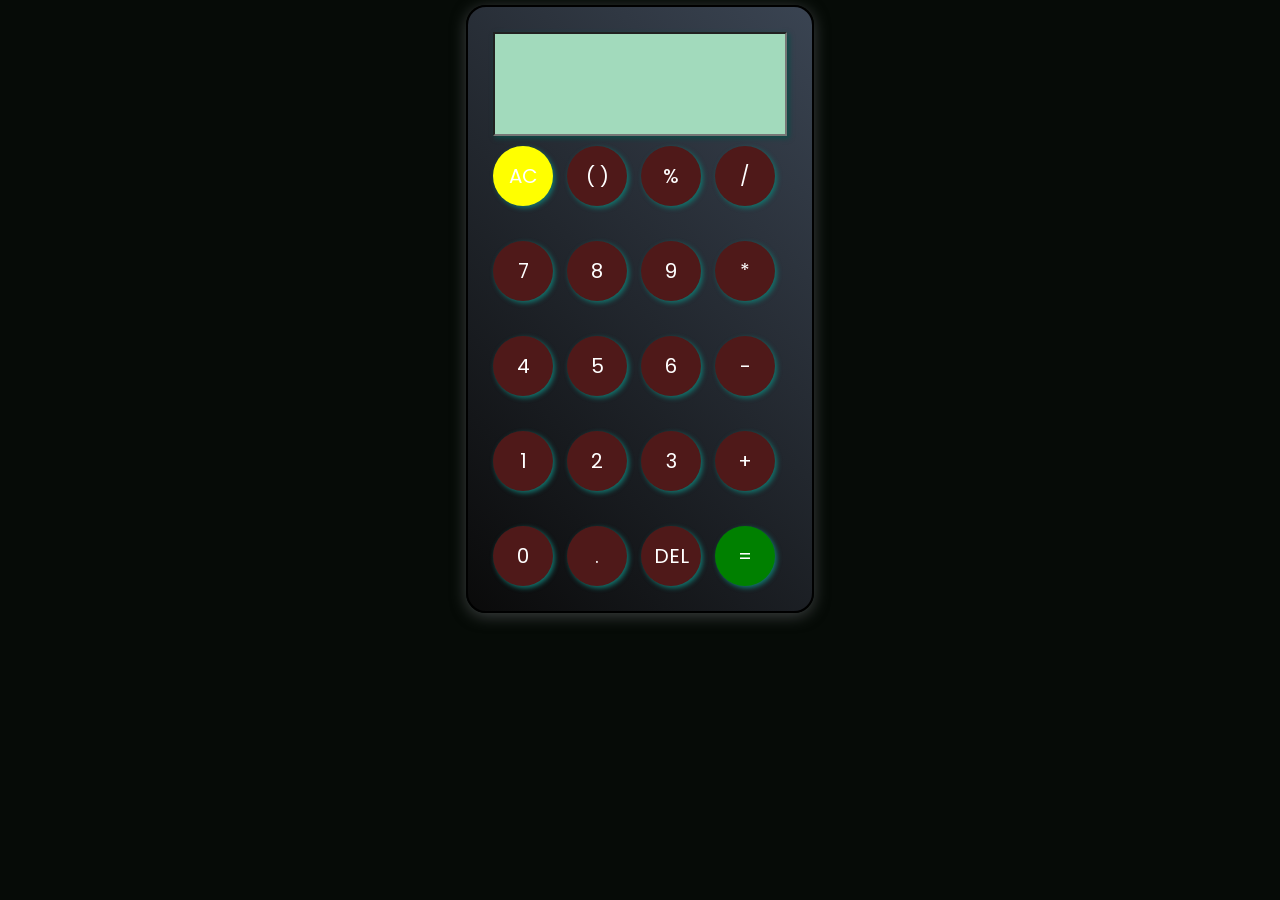
==== index.html @ e0265948 "Rename calculator.html to index.html" ====
<!DOCTYPE html>
<html lang="en">
<head>
    <meta charset="UTF-8">
    <meta name="viewport" content="width=device-width, initial-scale=1.0">
    <title>Calculator</title>
    <link rel="preconnect" href="https://fonts.googleapis.com">
    <link rel="preconnect" href="https://fonts.gstatic.com" crossorigin>
    <link href="https://fonts.googleapis.com/css2?family=Poppins:ital,wght@0,100;0,200;0,300;0,400;0,500;0,600;0,700;0,800;0,900;1,100;1,200;1,300;1,400;1,500;1,600;1,700;1,800;1,900&display=swap" rel="stylesheet">
    <link rel="stylesheet"href="calculator.css">
</head>
<body>
    <div class="outer">
        <input type="text" id="inputBox">

        <div>
            <button class="ac" class=btn>AC</button>
            <button class=btn>( )</button>
            <button class=btn>%</button>
            <button class=btn>/</button>
        </div>
        <br>
        <div>
            <button class="btn">7</button>
            <button class=btn>8</button>
            <button class=btn>9</button>
            <button class=btn>*</button>
        </div>
        <br>
        <div>
            <button class=btn>4</button>
            <button class=btn>5</button>
            <button class=btn>6</button>
            <button class=btn>-</button>
        </div>
        <br>
        <div>
            <button class=btn>1</button>
            <button class=btn>2</button>
            <button class=btn>3</button>
            <button class=btn>+</button>
        </div>
        <br>
        <div>
            <button class=btn>0</button>
            <button class=btn>.</button>
            <button class=btn>DEL</button>
            <button class="equal" id=btn>=</button>
        </div>
    </div>
    <script src="calculator.js"></script>
</body>
</html>
---- calculator.css ----
*{
    padding : 0;
    margin : 0;
    font-family: "Poppins", sans-serif;
}

body{
    justify-content : center;
    align-items : center;
    display : flex;
    background-color : rgb(6, 11, 7);
}

.outer{
    padding : 20px;
    margin : 5px;
    border : 2px solid black;
    align-items : center;
    justify-content : center;
    background : linear-gradient(45deg, #0a0a0a , #3a4452);
    display : inline-block;
    border-radius : 20px;
    box-shadow : 0px 3px 15px rgba(113, 115, 119, 0.5);
}

.btn{
    border : none;
    border-radius : 50%;
    background-color :rgb(79, 25, 25);
    width : 60px;
    height : 60px;
    padding : 5px;
    margin : 5px;
    cursor : pointer;
    font-size: 20px;
    color : #ffffff;
    box-shadow : 2px 2px 5px rgb(18, 117, 110);
}

.equal{
    background-color : green;
    width : 60px;
    height : 60px;
    border : none;
    border-radius : 50%;
    padding : 5px;
    margin : 5px;
    cursor : pointer;
    font-size: 20px;
    color : #ffffff;
    box-shadow : 2px 2px 5px rgb(18, 117, 110);
}

.ac{
    background-color : yellow;
    width : 60px;
    height : 60px;
    border : none;
    border-radius : 50%;
    padding : 5px;
    margin : 5px;
    cursor : pointer;
    font-size: 20px;
    color : #ffffff;
    box-shadow : 2px 2px 5px rgb(18, 117, 110);
}

h1{
    justify-content : center;
    align-items : center;
}

input{
    width : 280px;
    height : 90px;
    padding : 5px;
    margin : 5px;
    text-align : right;
    font-size : 30px;
    color :rgb(3, 23, 22);
    background-color : rgb(162, 218, 188);
    box-shadow : 2px 2px 5px rgb(9, 76, 72);
}

.btn:hover{
    color : white;
    transition : margin-top 2s ease-in-out 0.2s;
}
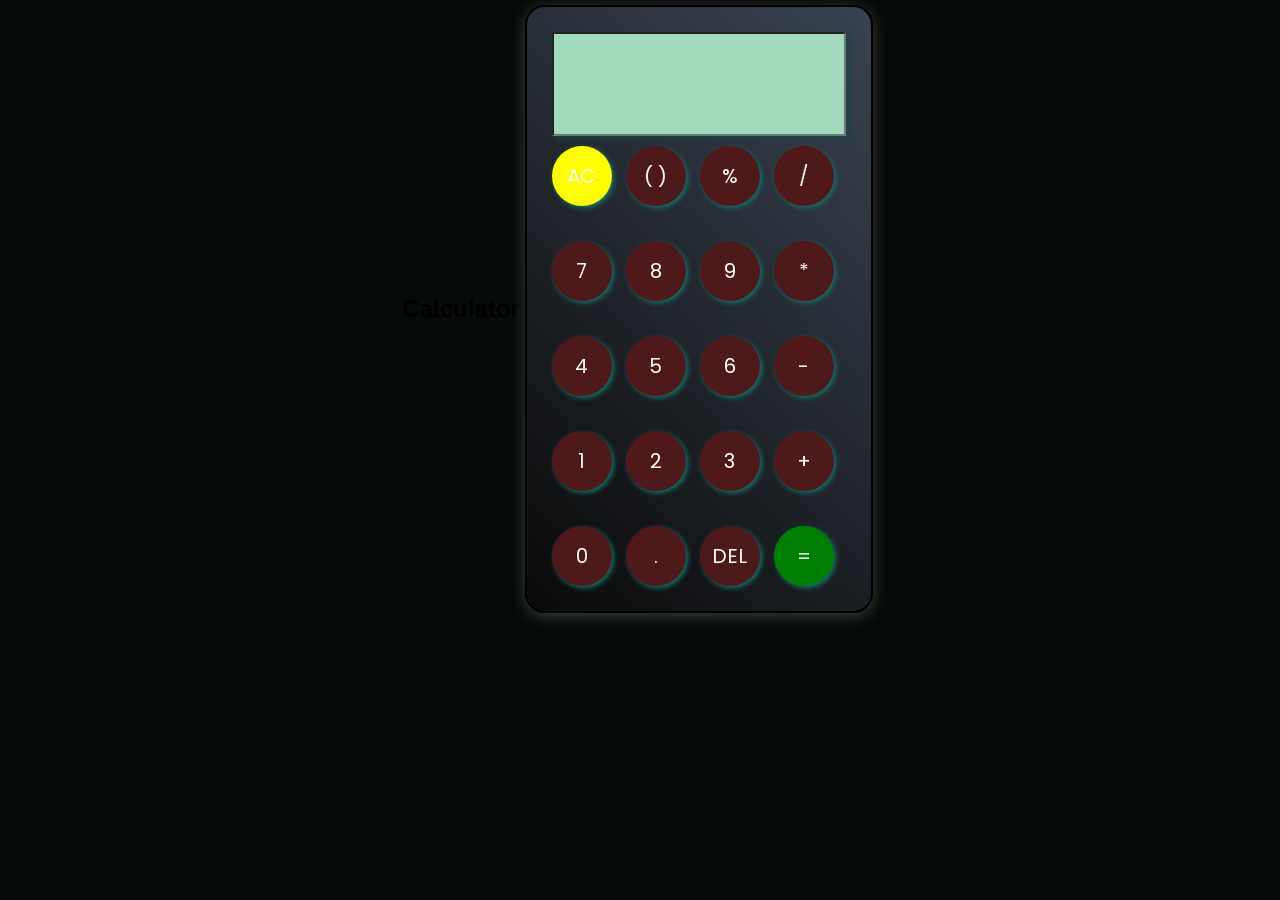
==== commit 9f904f6f: "Add header to calculator in index.html Added a header to the calculator interface." ====
--- a/index.html
+++ b/index.html
@@ -10,6 +10,7 @@
     <link rel="stylesheet"href="calculator.css">
 </head>
 <body>
+    <h2>Calculator</h2>
     <div class="outer">
         <input type="text" id="inputBox">
 
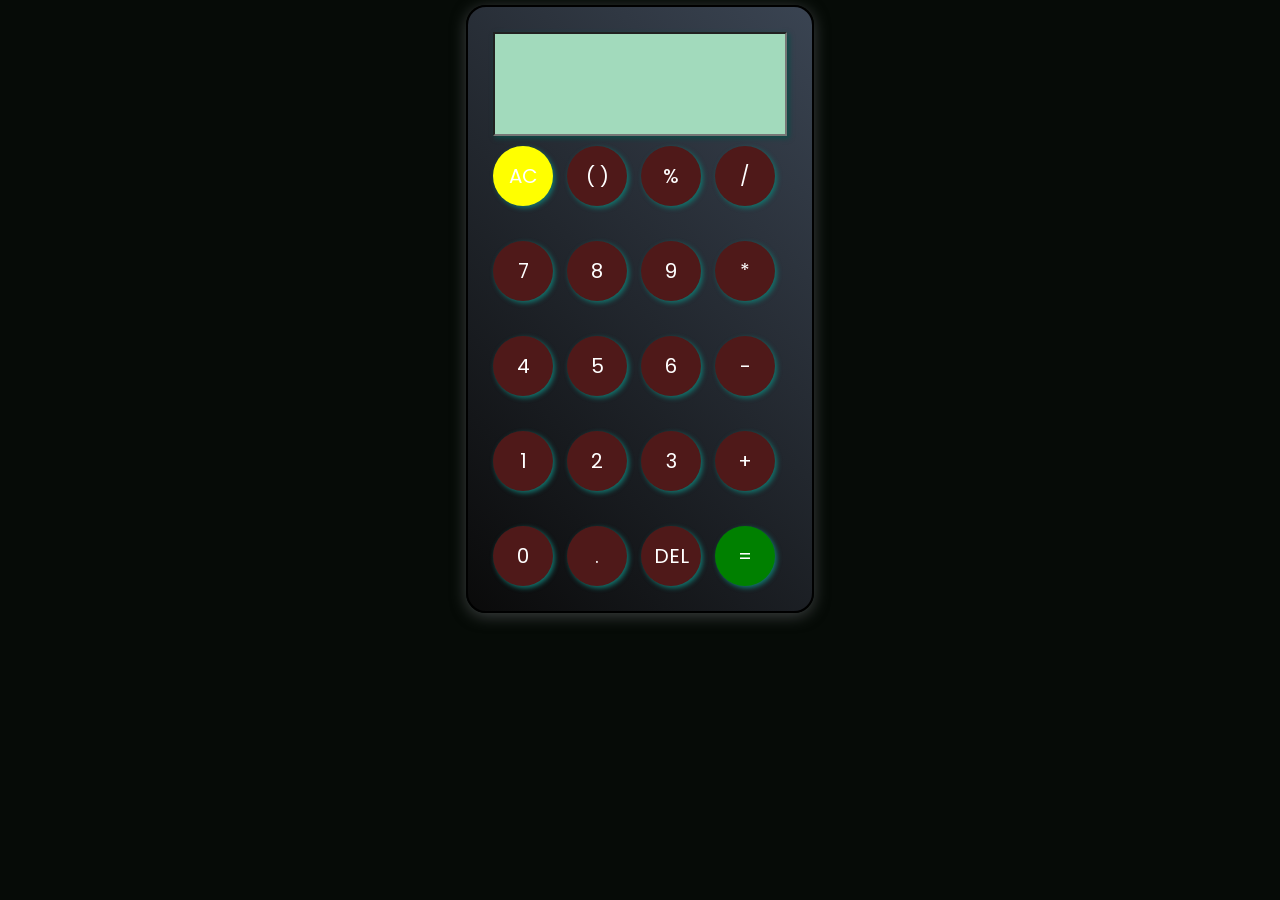
==== commit 70e99693: "Fix HTML structure and formatting for calculator" ====
--- a/index.html
+++ b/index.html
@@ -10,7 +10,6 @@
     <link rel="stylesheet"href="calculator.css">
 </head>
 <body>
-    <h2>Calculator</h2>
     <div class="outer">
         <input type="text" id="inputBox">
 
--- a/calculator.css
+++ b/calculator.css
@@ -2,6 +2,10 @@
     padding : 0;
     margin : 0;
     font-family: "Poppins", sans-serif;
+}
+
+h2{
+    color : white;
 }
 
 body{
@@ -85,4 +89,4 @@
 .btn:hover{
     color : white;
     transition : margin-top 2s ease-in-out 0.2s;
-}+}
